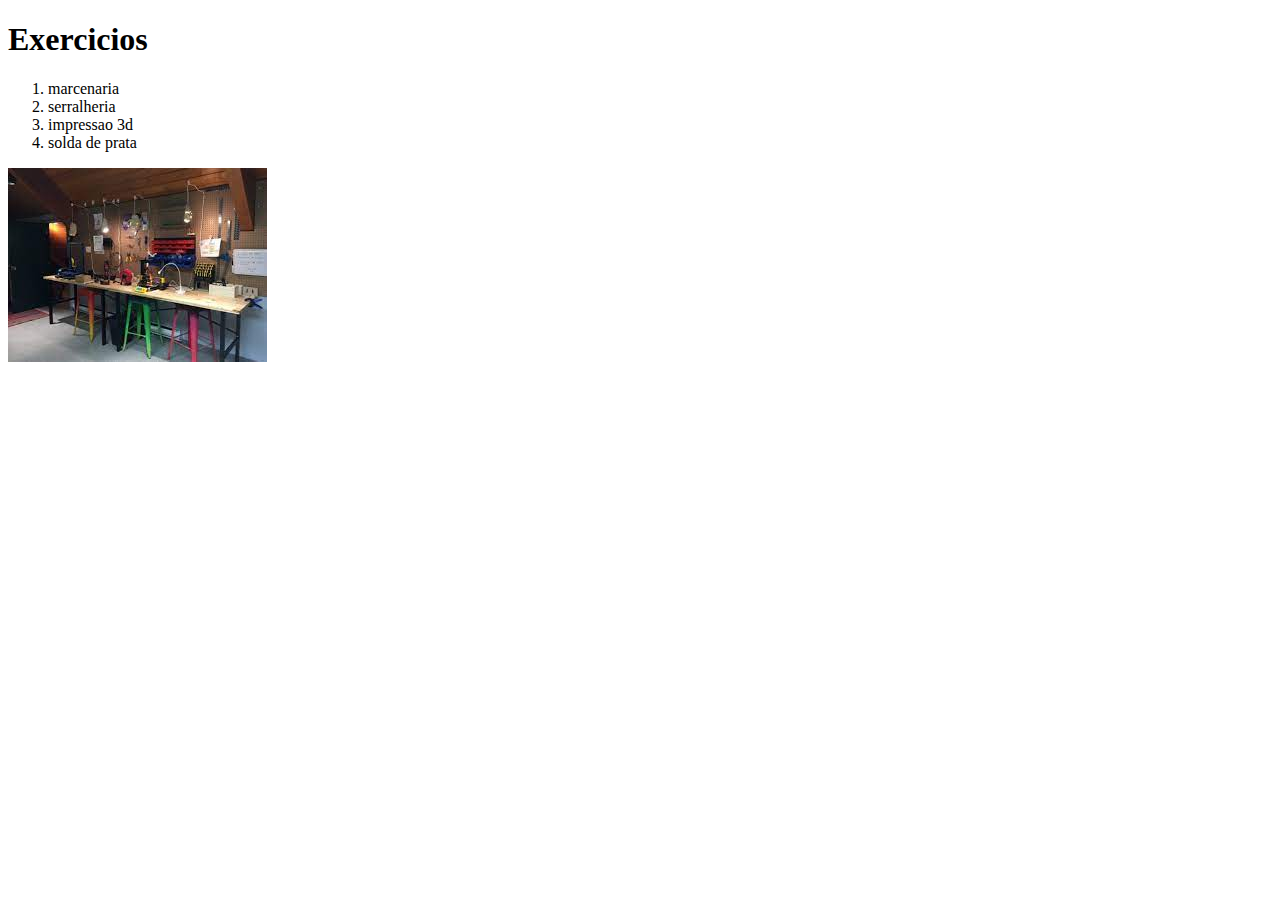
==== fundamentos/bloco-3-introducao-a-html-e-css/dia-1-html-css-estruturas-de-paginas/index.html @ 2ca94219 "primeiro exercicio do dia 3.1" ====
<!DOCTYPE html>
<html lang="pt-br">
<head>
    <meta charset="UTF-8">
    <title>HTML</title>
</head>
<body>
    <h1>Exercicios</h1>
    <ol>
        <li>marcenaria</li>
        <li>serralheria</li>
        <li>impressao 3d</li>
        <li>solda de prata</li>
    </ol>
    <img src="[data-uri]"
</body>
</html>
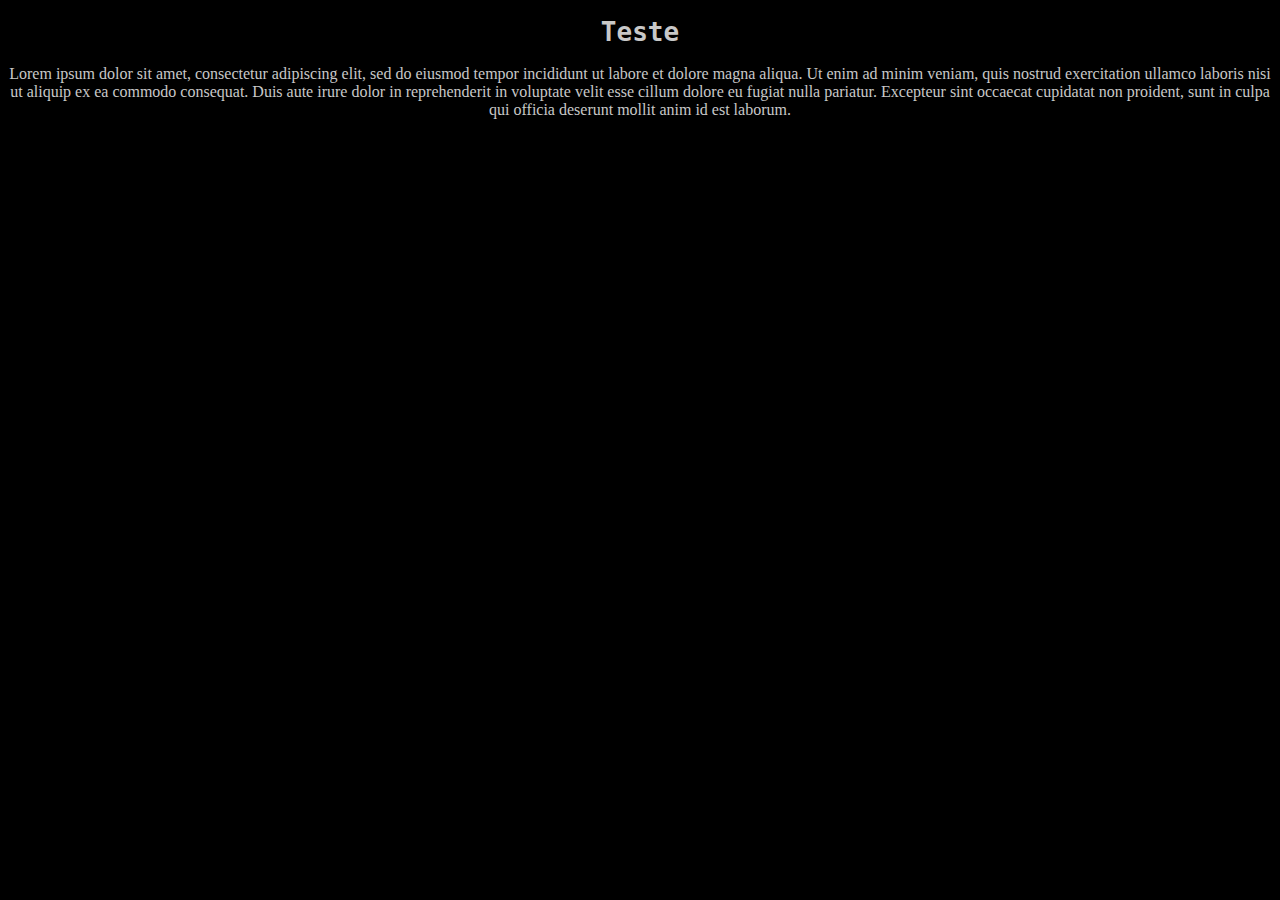
==== commit ce0112a8: "segundo dia de html e css" ====
--- a/fundamentos/bloco-3-introducao-a-html-e-css/dia-1-html-css-estruturas-de-paginas/index.html
+++ b/fundamentos/bloco-3-introducao-a-html-e-css/dia-1-html-css-estruturas-de-paginas/index.html
@@ -1,17 +1,19 @@
 <!DOCTYPE html>
-<html lang="pt-br">
+<html lang="en">
 <head>
     <meta charset="UTF-8">
-    <title>HTML</title>
+    <meta http-equiv="X-UA-Compatible" content="IE=edge">
+    <meta name="viewport" content="width=device-width, initial-scale=1.0">
+    <title>Document</title>
+    <style>
+      h1 {color: rgb(200, 200, 200);font-family: monospace;}
+        body {background-color: black; text-align:center;}
+        p{color:rgb(200, 200, 200);margin-left: auto;margin-right: auto;}
+
+    </style>
 </head>
 <body>
-    <h1>Exercicios</h1>
-    <ol>
-        <li>marcenaria</li>
-        <li>serralheria</li>
-        <li>impressao 3d</li>
-        <li>solda de prata</li>
-    </ol>
-    <img src="[data-uri]"
+    <h1>Teste</h1>
+    <p>Lorem ipsum dolor sit amet, consectetur adipiscing elit, sed do eiusmod tempor incididunt ut labore et dolore magna aliqua. Ut enim ad minim veniam, quis nostrud exercitation ullamco laboris nisi ut aliquip ex ea commodo consequat. Duis aute irure dolor in reprehenderit in voluptate velit esse cillum dolore eu fugiat nulla pariatur. Excepteur sint occaecat cupidatat non proident, sunt in culpa qui officia deserunt mollit anim id est laborum.</p>
 </body>
 </html>